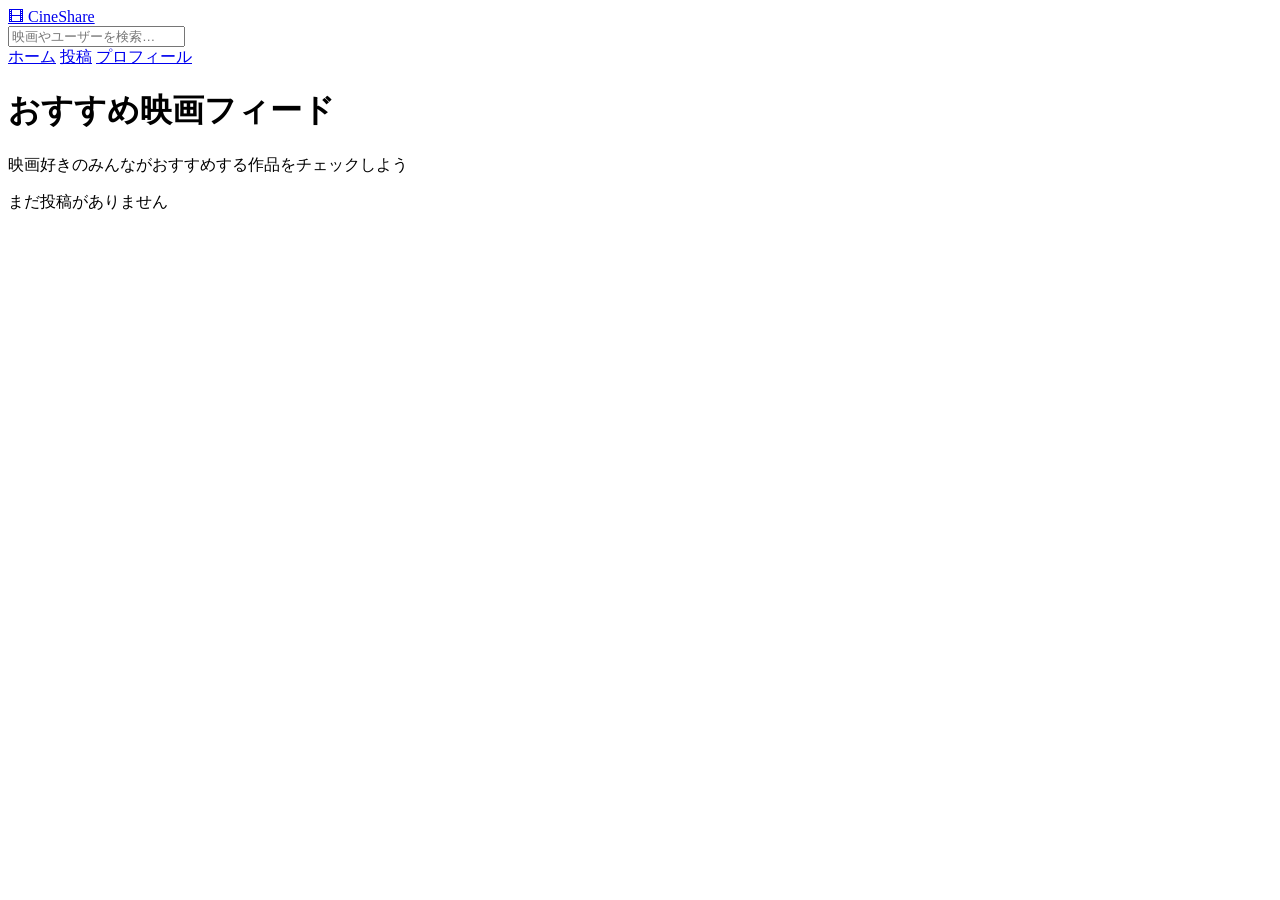
==== portfolio/src/main/resources/templates/posts/index.html @ 29e0d298 "最終確認済み" ====
<!DOCTYPE html>
<html xmlns:th="http://www.thymeleaf.org">
<head>
  <meta charset="UTF-8">
  <meta name="viewport" content="width=device-width, initial-scale=1">
  <title>Posts</title>
  <link rel="stylesheet" th:href="@{/app.css}">
</head>
<body>

<header class="site-header">
  <div class="header-inner">
    <a class="logo" href="/posts">
      <span class="logo-mark">🎞</span>
      <span class="logo-text">CineShare</span>
    </a>

    <form class="search" method="get" action="/posts">
  <input type="hidden" name="tag"
         th:if="${tag != null and !#strings.isEmpty(tag)}"
         th:value="${tag}">
  <input class="search-input" name="keyword"
         th:value="${keyword}"
         placeholder="映画やユーザーを検索…" />
</form>

    <nav class="gnav">
      <a class="gnav-link is-active" href="/posts">ホーム</a>
      <a class="gnav-link" href="/posts/new">投稿</a>
      <a class="gnav-link" href="/profile">プロフィール</a>
    </nav>
  </div>
</header>

<main class="container">
  <div class="hero">
    <h1 class="hero-title">おすすめ映画フィード</h1>
    <p class="hero-sub">映画好きのみんながおすすめする作品をチェックしよう</p>
  </div>

  <p th:if="${posts == null or #lists.isEmpty(posts)}">まだ投稿がありません</p>

  <section class="feed" th:if="${posts != null and !#lists.isEmpty(posts)}">
  <div th:each="p : ${posts}">
    <div th:insert="~{fragments/postCard :: postCard(p=${p}, showDate=${true})}"></div>
  </div>
</section>
</main>
<script>
  document.addEventListener('click', (e) => {
    // いいね等は無視
    if (e.target.closest('.feed-actions')) return;

    // 画像をクリックしたら詳細へ
    const img = e.target.closest('img.post-image[data-href]');
    if (img) {
      location.href = img.dataset.href;
      return;
    }

    // （任意）画像以外のタイトル部分でも飛ばしたいなら、ここで card-link も拾う
    const link = e.target.closest('.card-link[data-href]');
    if (link) {
      location.href = link.dataset.href;
    }
  });
</script>
<script>
  async function sharePost(btn) {
    const url = new URL(btn.dataset.shareUrl, location.origin).toString();
    const title = btn.dataset.shareTitle || 'CineShare';
    try {
      if (navigator.share) {
        await navigator.share({ title, url });
      } else {
        await navigator.clipboard.writeText(url);
        alert('リンクをコピーしました');
      }
    } catch (e) {
      // キャンセル含むので握りつぶしOK
      console.log(e);
    }
  }
</script>
</body>
</html>
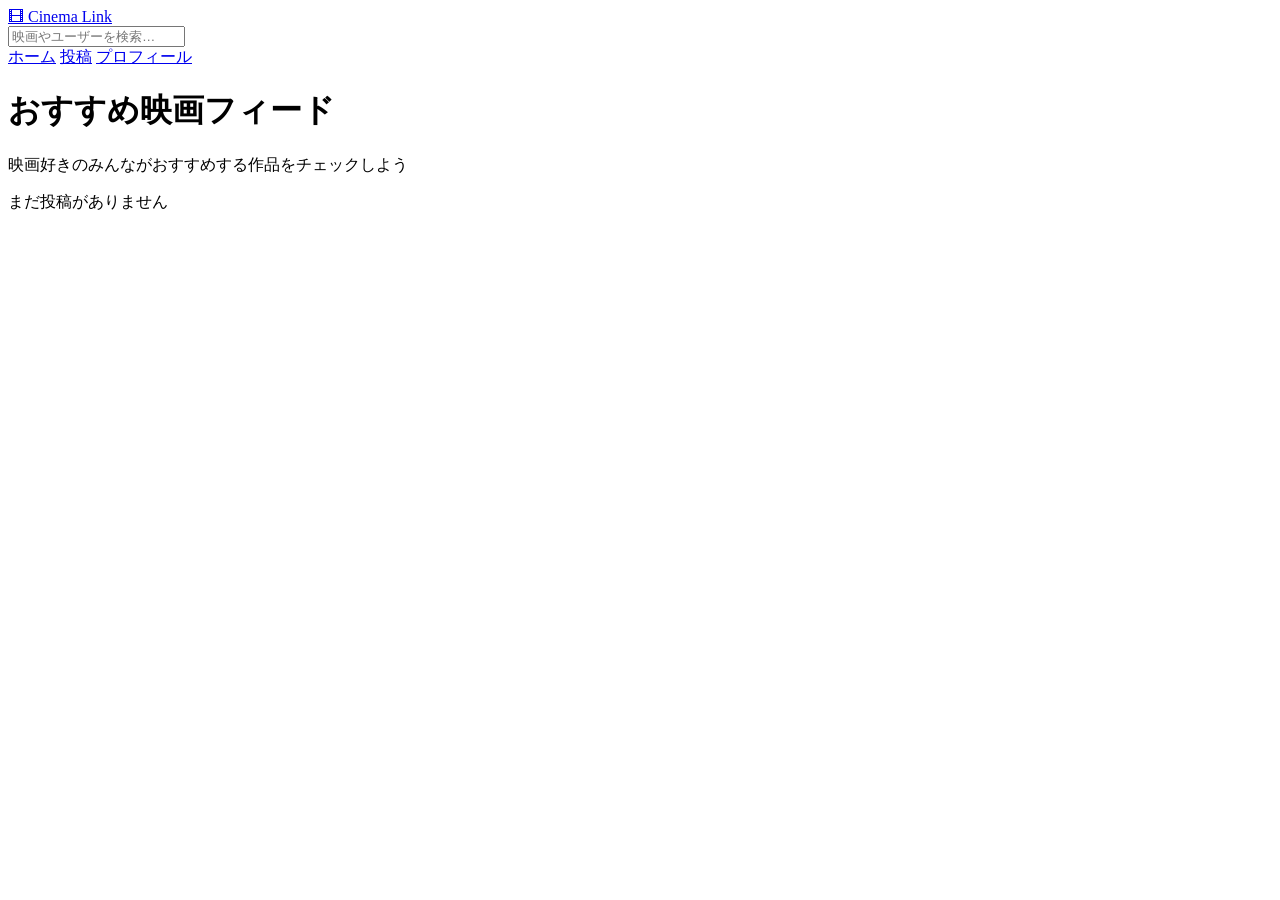
==== commit 1ce0d254: "Describe your change" ====
--- a/portfolio/src/main/resources/templates/posts/index.html
+++ b/portfolio/src/main/resources/templates/posts/index.html
@@ -1,86 +1,85 @@
 <!DOCTYPE html>
 <html xmlns:th="http://www.thymeleaf.org">
+
 <head>
-  <meta charset="UTF-8">
-  <meta name="viewport" content="width=device-width, initial-scale=1">
-  <title>Posts</title>
-  <link rel="stylesheet" th:href="@{/app.css}">
+	<meta charset="UTF-8">
+	<meta name="viewport" content="width=device-width, initial-scale=1">
+	<title>Posts</title>
+	<link rel="stylesheet" th:href="@{/app.css}">
 </head>
+
 <body>
 
-<header class="site-header">
-  <div class="header-inner">
-    <a class="logo" href="/posts">
-      <span class="logo-mark">🎞</span>
-      <span class="logo-text">CineShare</span>
-    </a>
+	<header class="site-header">
+		<div class="header-inner">
+			<a class="logo" href="/posts">
+				<span class="logo-mark">🎞</span>
+				<span class="logo-text">Cinema Link</span>
+			</a>
 
-    <form class="search" method="get" action="/posts">
-  <input type="hidden" name="tag"
-         th:if="${tag != null and !#strings.isEmpty(tag)}"
-         th:value="${tag}">
-  <input class="search-input" name="keyword"
-         th:value="${keyword}"
-         placeholder="映画やユーザーを検索…" />
-</form>
+			<form class="search" method="get" action="/posts">
+				<input type="hidden" name="tag" th:if="${tag != null and !#strings.isEmpty(tag)}" th:value="${tag}">
+				<input class="search-input" name="keyword" th:value="${keyword}" placeholder="映画やユーザーを検索…" />
+			</form>
 
-    <nav class="gnav">
-      <a class="gnav-link is-active" href="/posts">ホーム</a>
-      <a class="gnav-link" href="/posts/new">投稿</a>
-      <a class="gnav-link" href="/profile">プロフィール</a>
-    </nav>
-  </div>
-</header>
+			<nav class="gnav">
+				<a class="gnav-link is-active" href="/posts">ホーム</a>
+				<a class="gnav-link" href="/posts/new">投稿</a>
+				<a class="gnav-link" href="/profile">プロフィール</a>
+			</nav>
+		</div>
+	</header>
 
-<main class="container">
-  <div class="hero">
-    <h1 class="hero-title">おすすめ映画フィード</h1>
-    <p class="hero-sub">映画好きのみんながおすすめする作品をチェックしよう</p>
-  </div>
+	<main class="container">
+		<div class="hero">
+			<h1 class="hero-title">おすすめ映画フィード</h1>
+			<p class="hero-sub">映画好きのみんながおすすめする作品をチェックしよう</p>
+		</div>
 
-  <p th:if="${posts == null or #lists.isEmpty(posts)}">まだ投稿がありません</p>
+		<p th:if="${posts == null or #lists.isEmpty(posts)}">まだ投稿がありません</p>
 
-  <section class="feed" th:if="${posts != null and !#lists.isEmpty(posts)}">
-  <div th:each="p : ${posts}">
-    <div th:insert="~{fragments/postCard :: postCard(p=${p}, showDate=${true})}"></div>
-  </div>
-</section>
-</main>
-<script>
-  document.addEventListener('click', (e) => {
-    // いいね等は無視
-    if (e.target.closest('.feed-actions')) return;
+		<section class="feed" th:if="${posts != null and !#lists.isEmpty(posts)}">
+			<div th:each="p : ${posts}">
+				<div th:insert="~{fragments/postCard :: postCard(p=${p}, showDate=${true})}"></div>
+			</div>
+		</section>
+	</main>
+	<script>
+		document.addEventListener('click', (e) => {
+			// いいね等は無視
+			if (e.target.closest('.feed-actions')) return;
 
-    // 画像をクリックしたら詳細へ
-    const img = e.target.closest('img.post-image[data-href]');
-    if (img) {
-      location.href = img.dataset.href;
-      return;
-    }
+			// 画像をクリックしたら詳細へ
+			const img = e.target.closest('img.post-image[data-href]');
+			if (img) {
+				location.href = img.dataset.href;
+				return;
+			}
 
-    // （任意）画像以外のタイトル部分でも飛ばしたいなら、ここで card-link も拾う
-    const link = e.target.closest('.card-link[data-href]');
-    if (link) {
-      location.href = link.dataset.href;
-    }
-  });
-</script>
-<script>
-  async function sharePost(btn) {
-    const url = new URL(btn.dataset.shareUrl, location.origin).toString();
-    const title = btn.dataset.shareTitle || 'CineShare';
-    try {
-      if (navigator.share) {
-        await navigator.share({ title, url });
-      } else {
-        await navigator.clipboard.writeText(url);
-        alert('リンクをコピーしました');
-      }
-    } catch (e) {
-      // キャンセル含むので握りつぶしOK
-      console.log(e);
-    }
-  }
-</script>
+			// （任意）画像以外のタイトル部分でも飛ばしたいなら、ここで card-link も拾う
+			const link = e.target.closest('.card-link[data-href]');
+			if (link) {
+				location.href = link.dataset.href;
+			}
+		});
+	</script>
+	<script>
+		async function sharePost(btn) {
+			const url = new URL(btn.dataset.shareUrl, location.origin).toString();
+			const title = btn.dataset.shareTitle || 'Cinema Link';
+			try {
+				if (navigator.share) {
+					await navigator.share({title, url});
+				} else {
+					await navigator.clipboard.writeText(url);
+					alert('リンクをコピーしました');
+				}
+			} catch (e) {
+				// キャンセル含むので握りつぶしOK
+				console.log(e);
+			}
+		}
+	</script>
 </body>
+
 </html>
